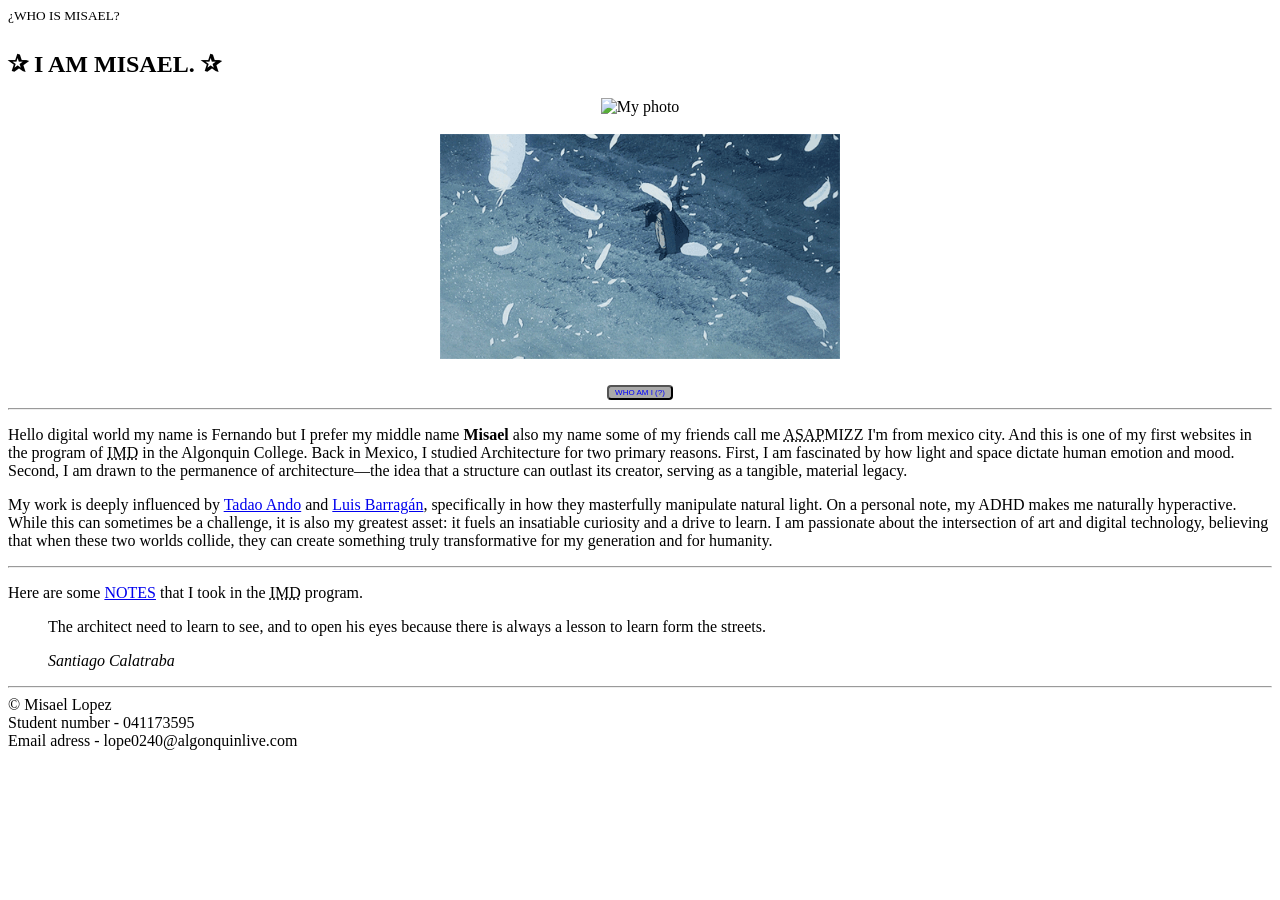
==== html-assigment/index.html @ 35f2668f "improvements-1.1" ====
<!DOCTYPE html>
<html lang="en">

<head>
    <meta charset="UTF-8">
    <meta name="viewport" content="width=device-width, initial-scale=1.0">
    <title>lope0240</title>
</head>

<body>
    <header><sup>¿WHO IS MISAEL?</sup></header>
    <article>
        <h1>✰ I AM MISAEL. ✰</h1>
        <div style="text-align: center;">
            <img src="images/muac.JPG" alt="My photo" width="400">
            <br><br>
            <img src="images/2cf2662c555dfbb4903d1816b323b86c.gif" alt="mostruo" width="400">
            <br><br>
            <a href="https://youtu.be/SNggiMGVaVg?si=x3CKIYQFbkazD77e" target="_blank">
                <button style="font-size: 8px; background-color: darkgray; color:blue ; border-radius: 4px;"> WHO AM I
                    (?)</button>
            </a>
        </div>
    </article>

    <!-- Personal Content, things about me -->
    <hr>
    <main>
        <p>Hello digital world my name is Fernando but I prefer my middle name <strong>Misael</strong> also my name some
            of my friends call me <abbr title="Always Strive and Prosper">ASAP</abbr>MIZZ I'm from mexico city.

            And this is one of my first websites in the program of <abbr title="Interactive Media Design">IMD</abbr> in
            the Algonquin College. Back in Mexico, I studied Architecture for two primary reasons. First, I am
            fascinated by how light and space dictate human emotion and mood. Second, I am drawn to the permanence of
            architecture—the idea that a structure can outlast its creator, serving as a tangible, material legacy.
        </p>
        <p>
            My work is deeply influenced by <a href="https://tadaoandoo.tilda.ws/" target="_blank">Tadao Ando</a> and
            <a href="https://www.casaluisbarragan.org/eng/en_luisbarragan.html" target="_blank">Luis Barragán</a>,
            specifically in how they masterfully manipulate natural light.

            On a personal note, my ADHD makes me naturally hyperactive. While this can sometimes be a challenge, it is
            also
            my greatest asset: it fuels an insatiable curiosity and a drive to learn. I am passionate about the
            intersection
            of art and digital technology, believing that when these two worlds collide, they can create something truly
            transformative for my generation and for humanity.
        </p>
            
            <!-- Here, I improve the grammar issue and also add the following improvement.  -->
            <!-- ADD A HOBIES SECTION WITH A LIST ELEMENT CONTAINING AT LEAST TWO HOBBIES. -->
       
        <hr>
        <p>
            Here are some <a href="notes.html">NOTES</a> that I took in the <abbr title="Interactive Media Design">IMD</abbr> program.
        </p>
        <blockquote>
            <p>The architect need to learn to see, and to open his eyes because there is always a lesson to learn form
                the streets.</p>
            <cite>Santiago Calatraba</cite>

        </blockquote>
        <hr>
        <footer>
            &copy; Misael Lopez <br>
            Student number - 041173595 <br>
            Email adress - lope0240@algonquinlive.com
        </footer>
    </main>



</body>

</html>
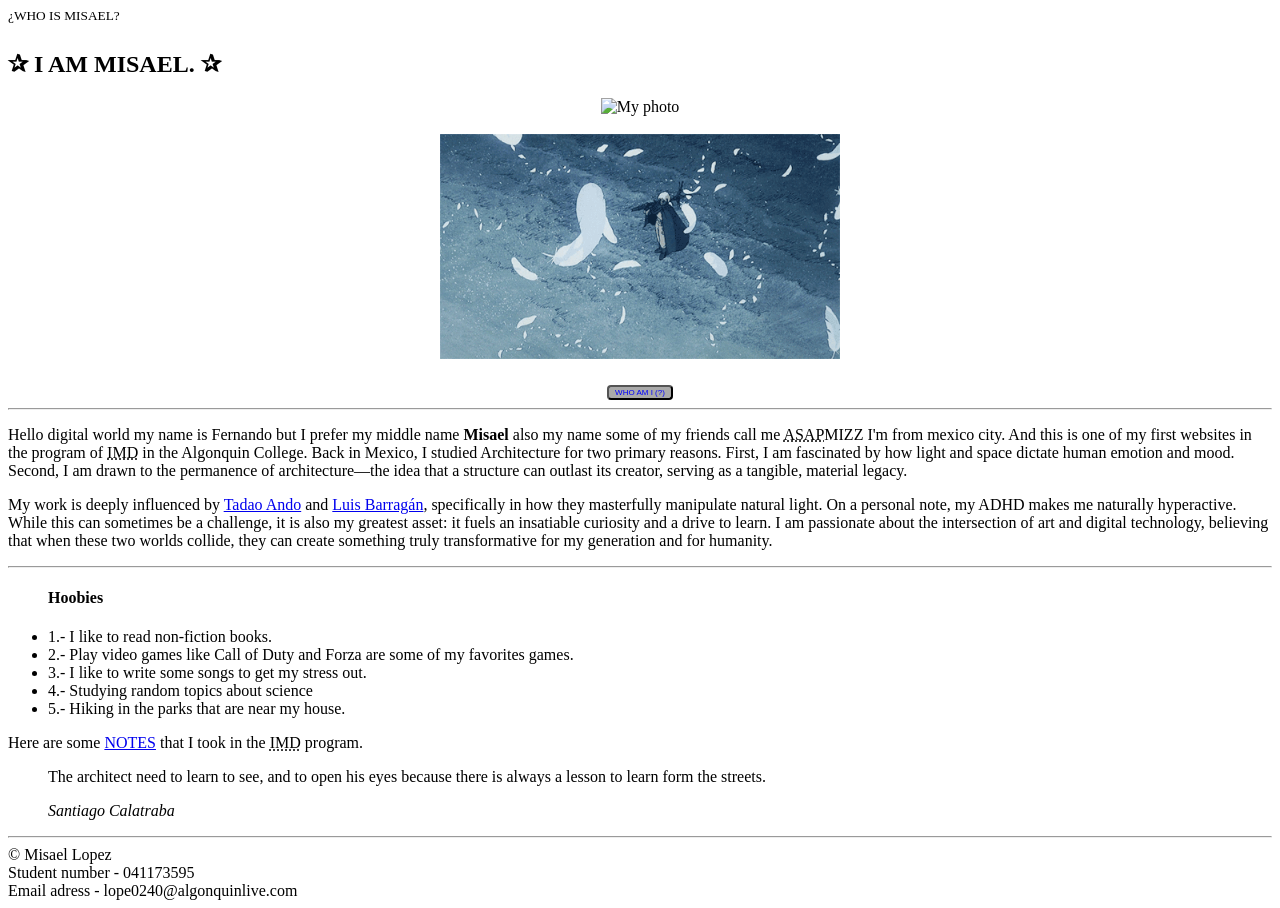
==== commit 4db8449c: "adding the hoobies" ====
--- a/html-assigment/index.html
+++ b/html-assigment/index.html
@@ -24,7 +24,7 @@
     </article>
 
     <!-- Personal Content, things about me -->
-    <hr>
+     <hr>
     <main>
         <p>Hello digital world my name is Fernando but I prefer my middle name <strong>Misael</strong> also my name some
             of my friends call me <abbr title="Always Strive and Prosper">ASAP</abbr>MIZZ I'm from mexico city.
@@ -50,7 +50,15 @@
             <!-- Here, I improve the grammar issue and also add the following improvement.  -->
             <!-- ADD A HOBIES SECTION WITH A LIST ELEMENT CONTAINING AT LEAST TWO HOBBIES. -->
        
-        <hr>
+    <hr>
+        <ul>
+            <h4> Hoobies </h4>
+            <li>1.- I like to read non-fiction books.</li>
+            <li>2.- Play video games like Call of Duty and Forza are some of my favorites games.</li>
+            <li>3.- I like to write some songs to get my stress out.</li>
+            <li>4.- Studying random topics about science</li>
+            <li>5.- Hiking in the parks that are near my house.</li>
+        </ul>
         <p>
             Here are some <a href="notes.html">NOTES</a> that I took in the <abbr title="Interactive Media Design">IMD</abbr> program.
         </p>
@@ -60,7 +68,7 @@
             <cite>Santiago Calatraba</cite>
 
         </blockquote>
-        <hr>
+    <hr>
         <footer>
             &copy; Misael Lopez <br>
             Student number - 041173595 <br>
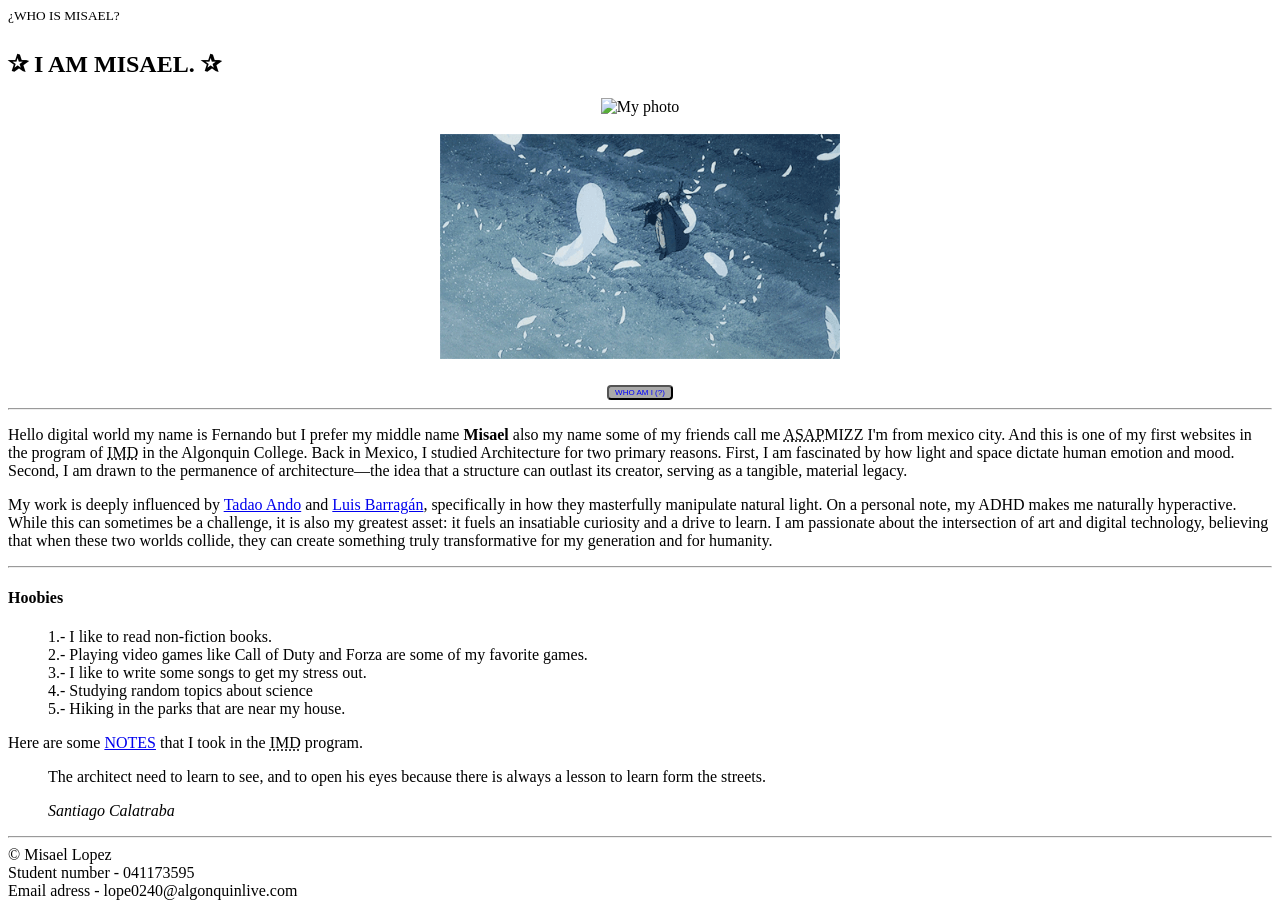
==== commit f5e0e689: "change the list" ====
--- a/html-assigment/index.html
+++ b/html-assigment/index.html
@@ -51,14 +51,14 @@
             <!-- ADD A HOBIES SECTION WITH A LIST ELEMENT CONTAINING AT LEAST TWO HOBBIES. -->
        
     <hr>
-        <ul>
+        <dl>
             <h4> Hoobies </h4>
-            <li>1.- I like to read non-fiction books.</li>
-            <li>2.- Play video games like Call of Duty and Forza are some of my favorites games.</li>
-            <li>3.- I like to write some songs to get my stress out.</li>
-            <li>4.- Studying random topics about science</li>
-            <li>5.- Hiking in the parks that are near my house.</li>
-        </ul>
+            <dd>1.- I like to read non-fiction books.</dd>
+            <dd>2.- Playing video games like Call of Duty and Forza are some of my favorite games.</dd>
+            <dd>3.- I like to write some songs to get my stress out.</dd>
+            <dd>4.- Studying random topics about science</dd>
+            <dd>5.- Hiking in the parks that are near my house.</dd>
+        </dl>
         <p>
             Here are some <a href="notes.html">NOTES</a> that I took in the <abbr title="Interactive Media Design">IMD</abbr> program.
         </p>
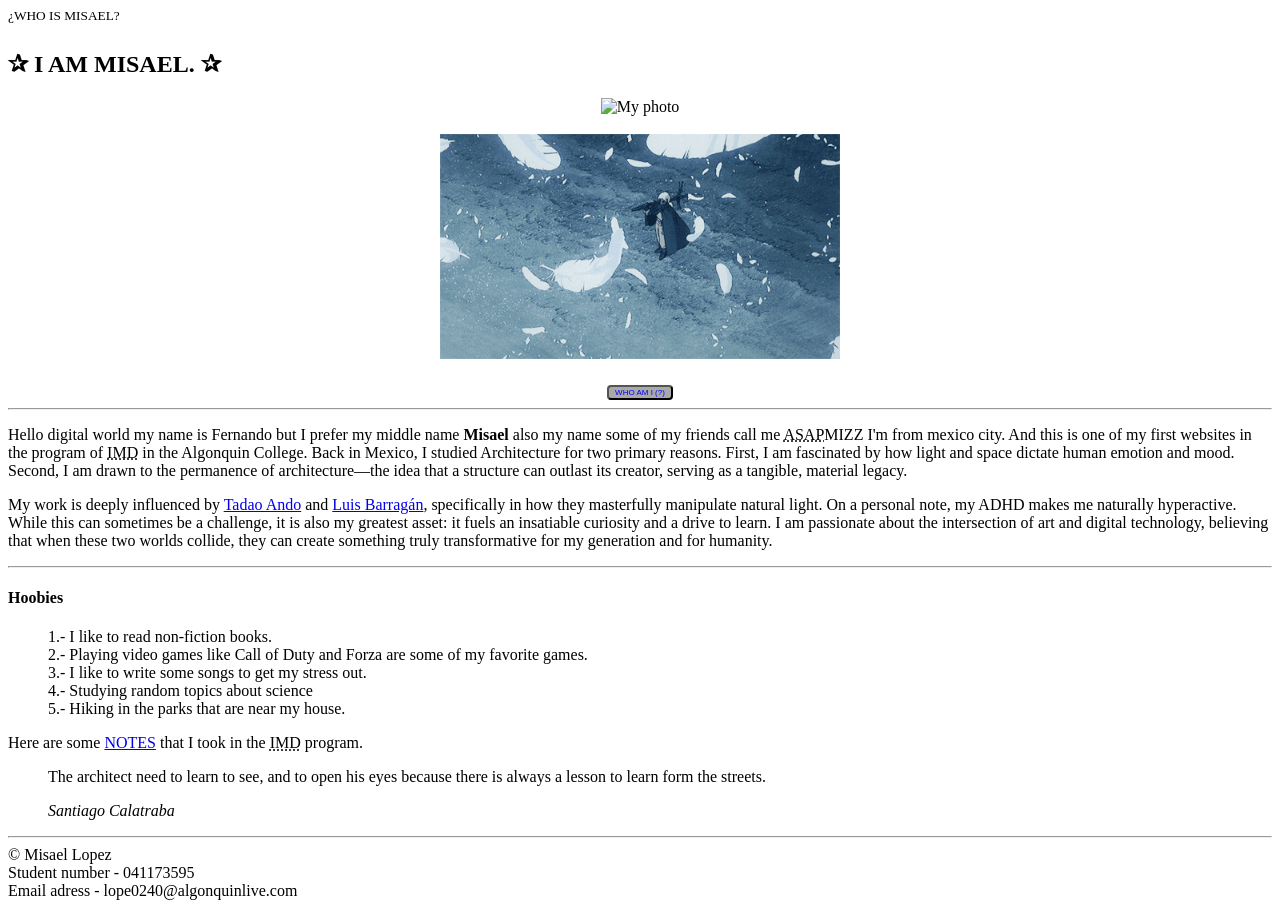
==== commit 12b95030: "css styling" ====
--- a/html-assigment/index.html
+++ b/html-assigment/index.html
@@ -4,6 +4,7 @@
 <head>
     <meta charset="UTF-8">
     <meta name="viewport" content="width=device-width, initial-scale=1.0">
+    <link href="main.css" rel="stylingsheet">
     <title>lope0240</title>
 </head>
 
--- a/html-assigment/main.css
+++ b/html-assigment/main.css
@@ -0,0 +1,3 @@
+body {
+    color: blue;
+}
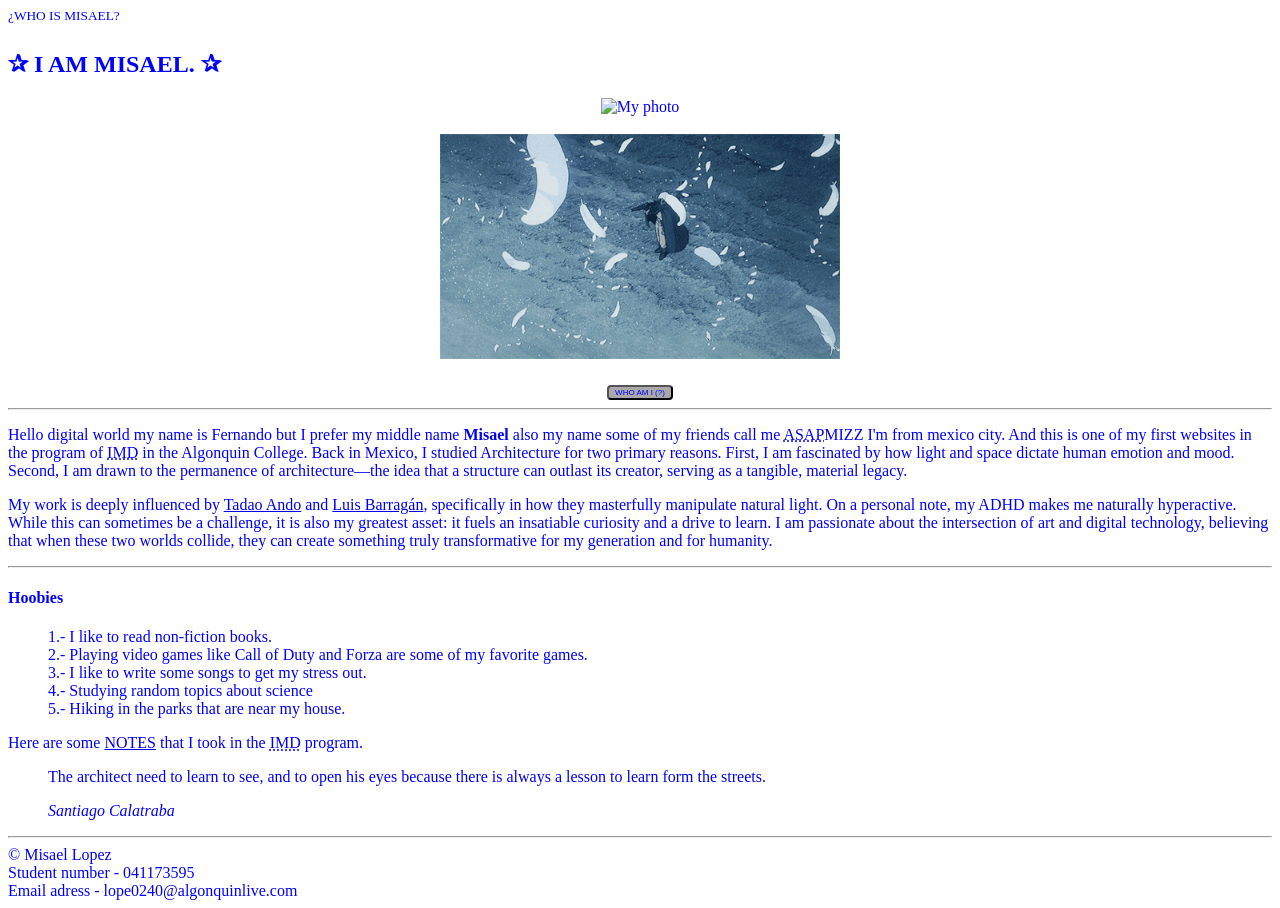
==== commit e679a242: "mistake on head" ====
--- a/html-assigment/index.html
+++ b/html-assigment/index.html
@@ -4,7 +4,7 @@
 <head>
     <meta charset="UTF-8">
     <meta name="viewport" content="width=device-width, initial-scale=1.0">
-    <link href="main.css" rel="stylingsheet">
+    <link href="main.css" rel="stylesheet">
     <title>lope0240</title>
 </head>
 
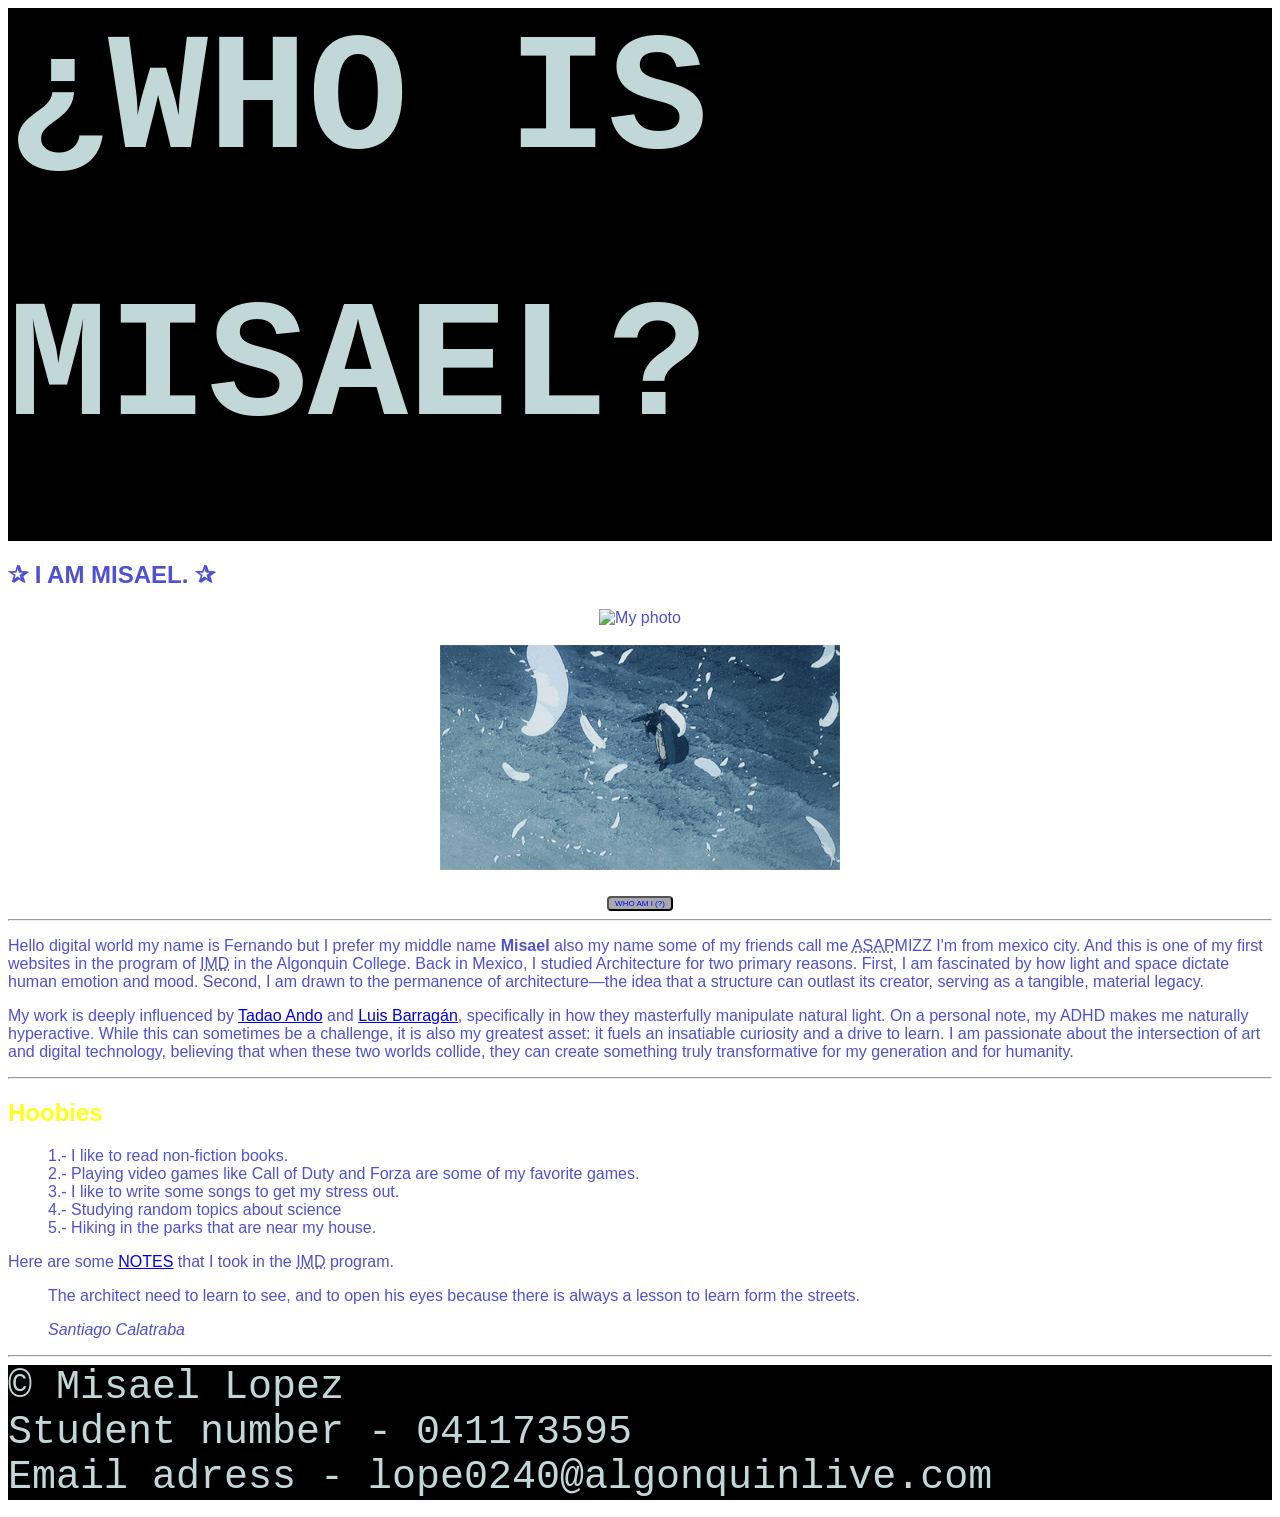
==== commit 34ba507f: "headers change" ====
--- a/html-assigment/index.html
+++ b/html-assigment/index.html
@@ -11,7 +11,7 @@
 <body>
     <header><sup>¿WHO IS MISAEL?</sup></header>
     <article>
-        <h1>✰ I AM MISAEL. ✰</h1>
+        <h1 class="sitte-title"> ✰ I AM MISAEL. ✰ </h1>
         <div style="text-align: center;">
             <img src="images/muac.JPG" alt="My photo" width="400">
             <br><br>
@@ -53,7 +53,7 @@
        
     <hr>
         <dl>
-            <h4> Hoobies </h4>
+            <h2 class="sub-title"> Hoobies </h2>
             <dd>1.- I like to read non-fiction books.</dd>
             <dd>2.- Playing video games like Call of Duty and Forza are some of my favorite games.</dd>
             <dd>3.- I like to write some songs to get my stress out.</dd>
--- a/html-assigment/main.css
+++ b/html-assigment/main.css
@@ -1,3 +1,36 @@
+
+/*  */
+
+header {
+    background-color: rgb(0, 0, 0);
+    font-family: monospace;
+    font-size: 200px;
+    font-weight: bold;
+    color: rgb(194, 215, 215);
+}
+
+.site-title {
+    color: darkgreen;
+    font-weight: bold;
+}
+
+.sub-title {
+    color: rgb(255, 255, 24);
+    font-weight: bold;
+}
+
+
+/* Here I adding some new feature like color, font-size and font-family */
+
 body {
-    color: blue;
+    font-family: Arial, Helvetica, sans-serif;
+    size: 18px;
+    color: rgb(80, 80, 211);
+}
+
+footer {
+    background-color: rgb(0, 0, 0);
+    font-family: monospace;
+    font-size: 40px;
+    color: rgb(194, 215, 215);
 }
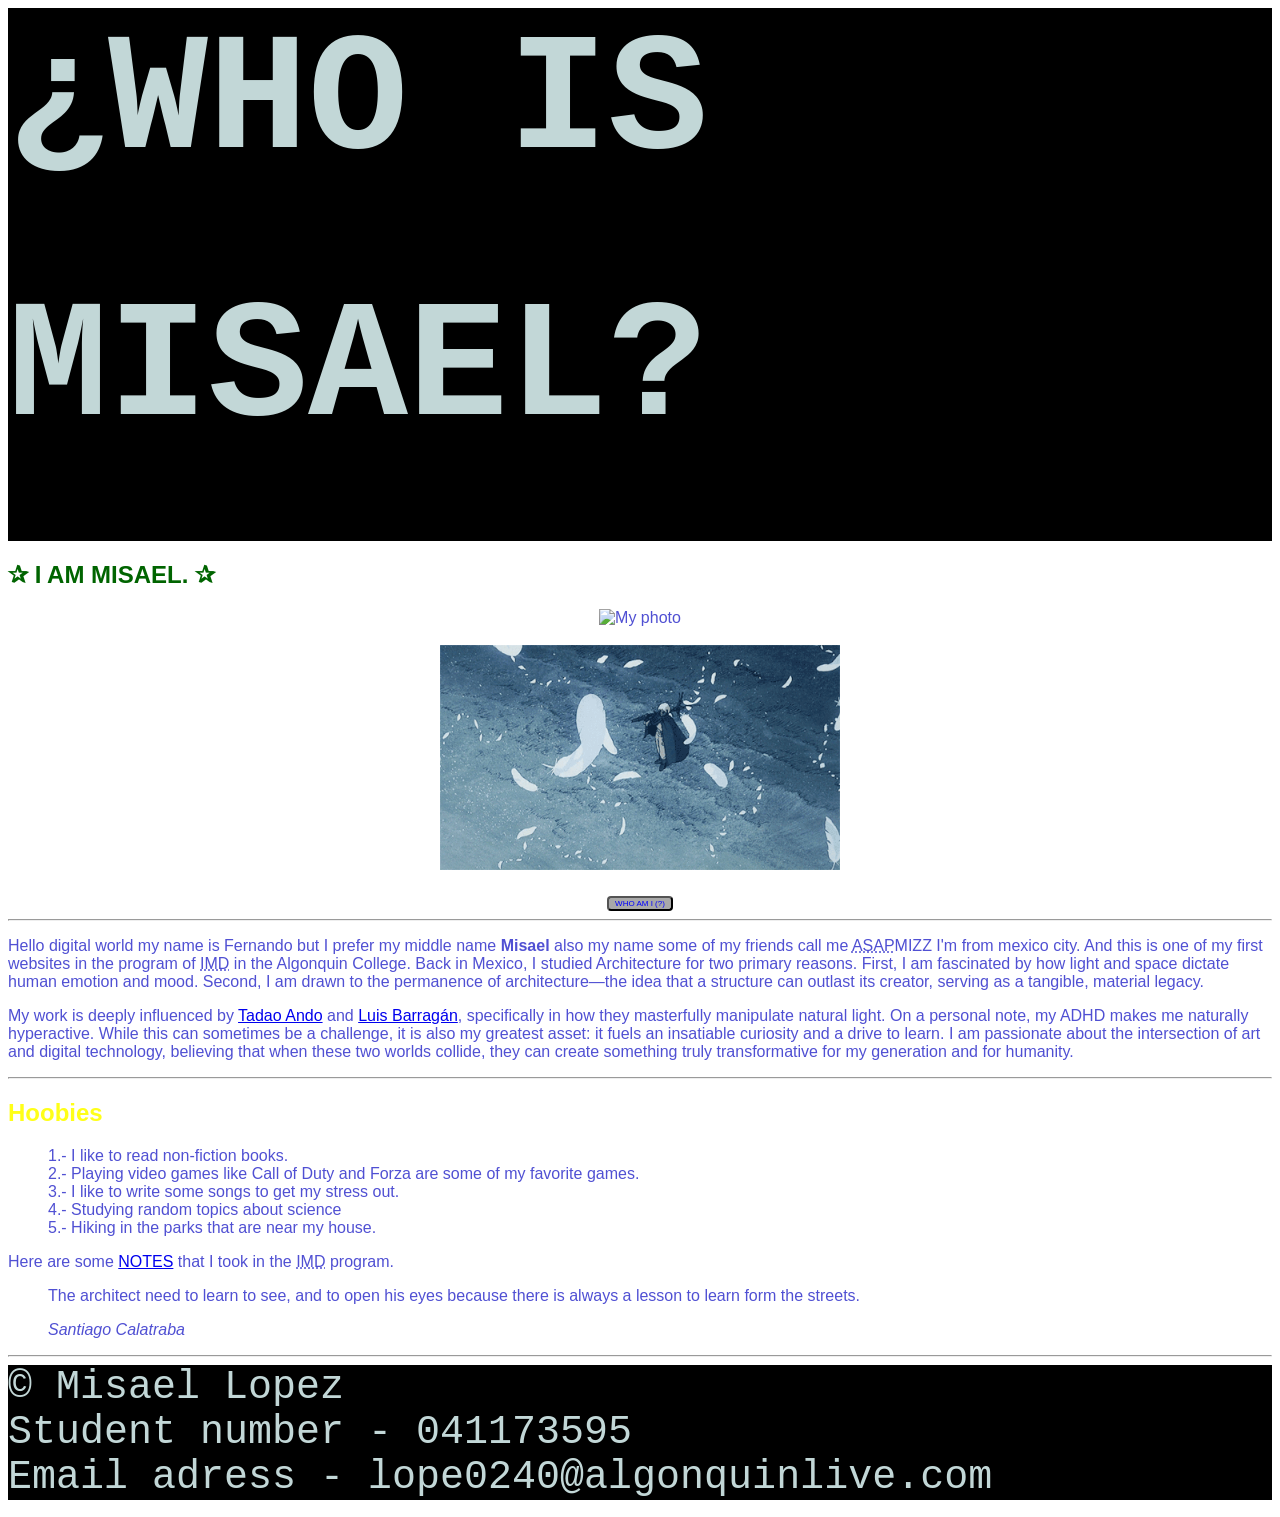
==== commit 679da2e2: "grammar mistake" ====
--- a/html-assigment/index.html
+++ b/html-assigment/index.html
@@ -11,7 +11,7 @@
 <body>
     <header><sup>¿WHO IS MISAEL?</sup></header>
     <article>
-        <h1 class="sitte-title"> ✰ I AM MISAEL. ✰ </h1>
+        <h1 class="site-title"> ✰ I AM MISAEL. ✰ </h1>
         <div style="text-align: center;">
             <img src="images/muac.JPG" alt="My photo" width="400">
             <br><br>
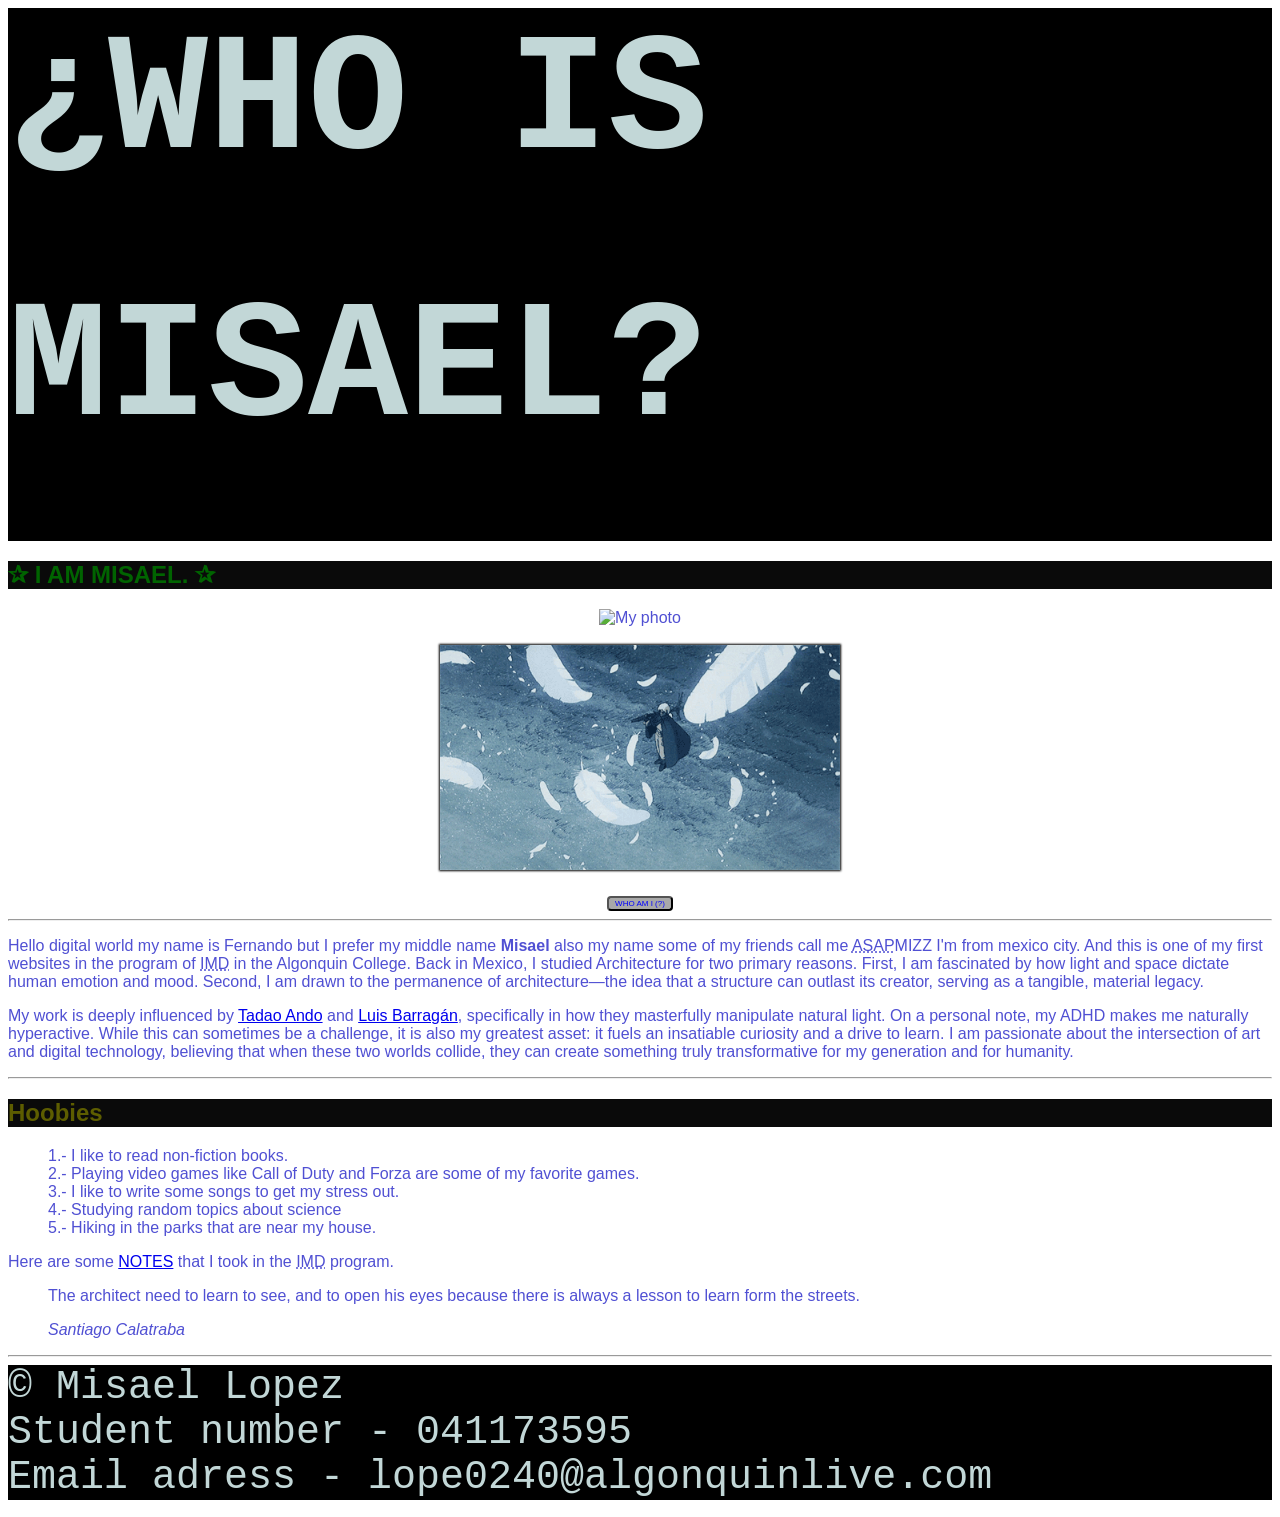
==== commit ec29d07c: "id in the image" ====
--- a/html-assigment/index.html
+++ b/html-assigment/index.html
@@ -15,7 +15,7 @@
         <div style="text-align: center;">
             <img src="images/muac.JPG" alt="My photo" width="400">
             <br><br>
-            <img src="images/2cf2662c555dfbb4903d1816b323b86c.gif" alt="mostruo" width="400">
+            <img src="images/2cf2662c555dfbb4903d1816b323b86c.gif" alt="mostruo" width="400" id="my-image">
             <br><br>
             <a href="https://youtu.be/SNggiMGVaVg?si=x3CKIYQFbkazD77e" target="_blank">
                 <button style="font-size: 8px; background-color: darkgray; color:blue ; border-radius: 4px;"> WHO AM I
--- a/html-assigment/main.css
+++ b/html-assigment/main.css
@@ -10,12 +10,18 @@
 }
 
 .site-title {
+    background-color: rgb(10, 10, 10);
     color: darkgreen;
     font-weight: bold;
 }
 
+#my-image {
+    box-shadow: 0 0 2px 1px black;
+}
+
 .sub-title {
-    color: rgb(255, 255, 24);
+    background-color: rgb(10, 10, 10);
+    color: rgb(93, 93, 0);
     font-weight: bold;
 }
 
